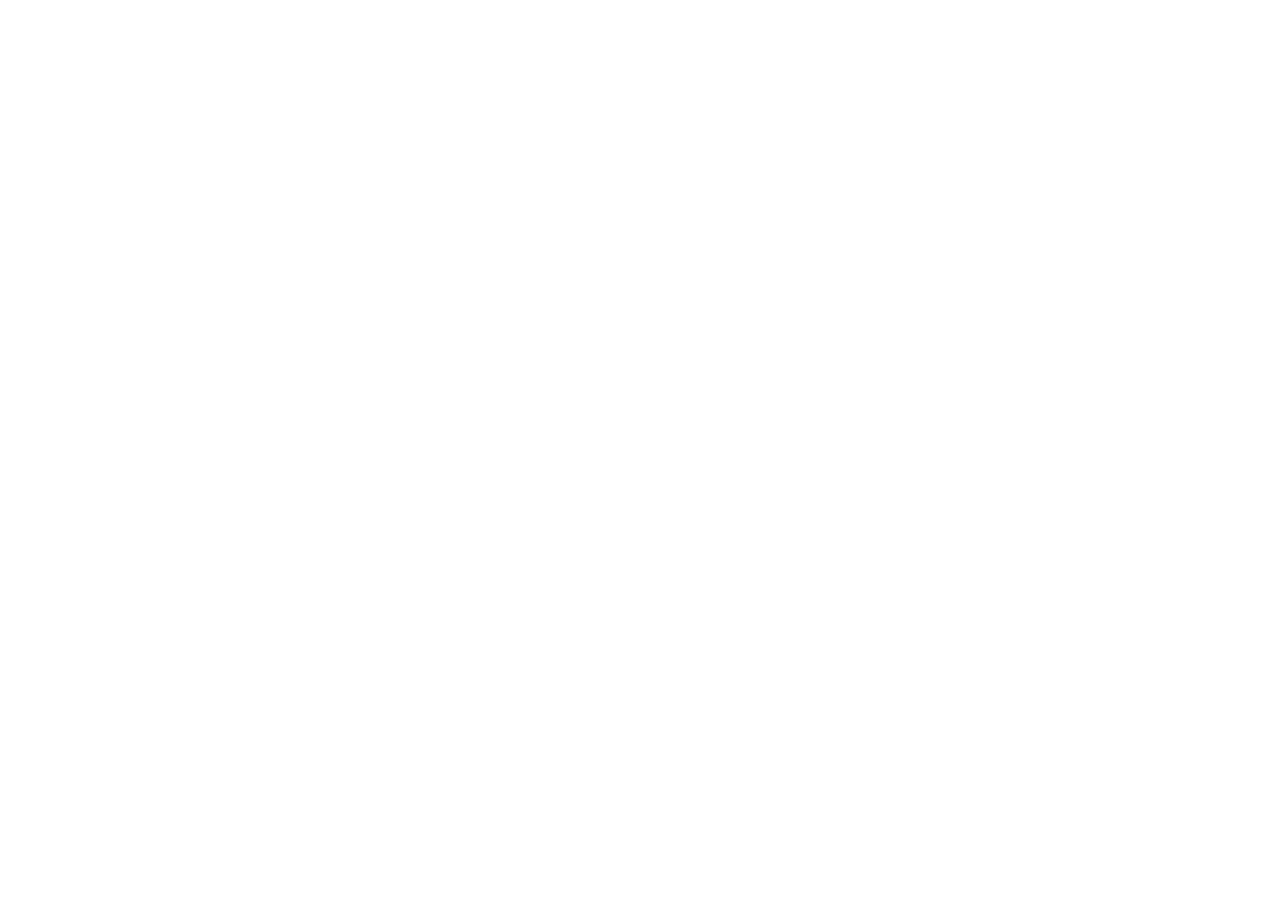
==== templates/index.html @ 8d25f4cf "updated file structure" ====
<!DOCTYPE html>
<html lang="en">
<head>
    <meta charset="UTF-8">
    <meta name="viewport" content="width=device-width, initial-scale=1.0">
    <title>Analog Clock App</title>
    <link rel="stylesheet" href="Clock_app\static\styles.css">
</head>
<body>
    <div class="clock">
        <div class="hand hour-hand"></div>
        <div class="hand minute-hand"></div>
        <div class="hand second-hand"></div>
    </div>
    <script src="Clock_app\static\script.js"></script>
</body>
</html>
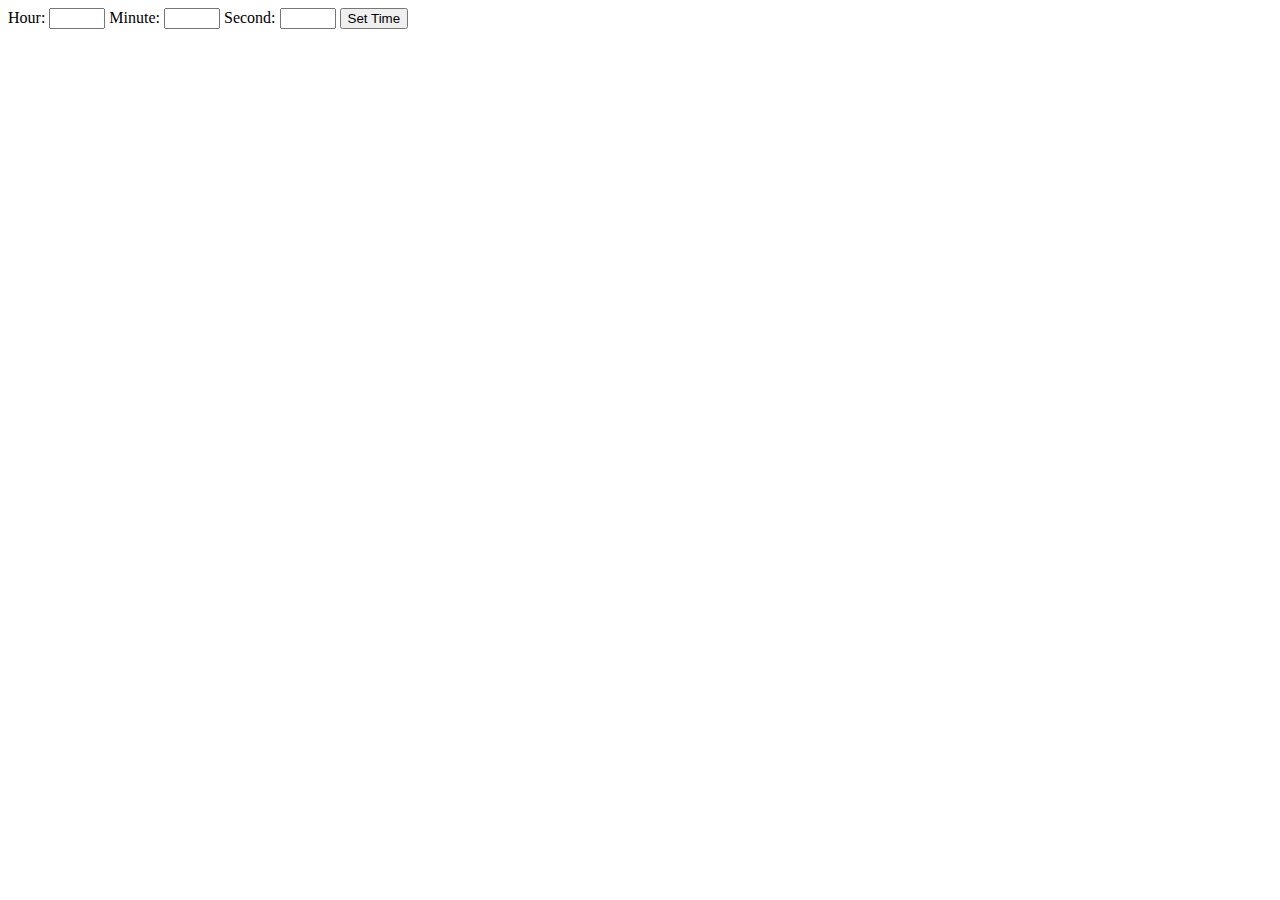
==== commit 9d447309: "Update index.html" ====
--- a/templates/index.html
+++ b/templates/index.html
@@ -2,17 +2,27 @@
 <html lang="en">
 <head>
     <meta charset="UTF-8">
+    <meta http-equiv="X-UA-Compatible" content="IE=edge">
     <meta name="viewport" content="width=device-width, initial-scale=1.0">
-    <title>Analog Clock App</title>
-    <link rel="stylesheet" href="Clock_app\static\styles.css">
+    <link rel="stylesheet" href="static/styles.css">
+    <title>Analog Clock</title>
 </head>
 <body>
     <div class="clock">
         <div class="hand hour-hand"></div>
         <div class="hand minute-hand"></div>
         <div class="hand second-hand"></div>
+        <div class="center-circle"></div>
     </div>
-    <script src="Clock_app\static\script.js"></script>
+    <div class="input-container">
+        <label for="hour-input">Hour:</label>
+        <input type="number" id="hour-input" min="0" max="23" step="1">
+        <label for="minute-input">Minute:</label>
+        <input type="number" id="minute-input" min="0" max="59" step="1">
+        <label for="second-input">Second:</label>
+        <input type="number" id="second-input" min="0" max="59" step="1">
+        <button id="set-time">Set Time</button>
+    </div>
+    <script src="static/script.js"></script>
 </body>
 </html>
-
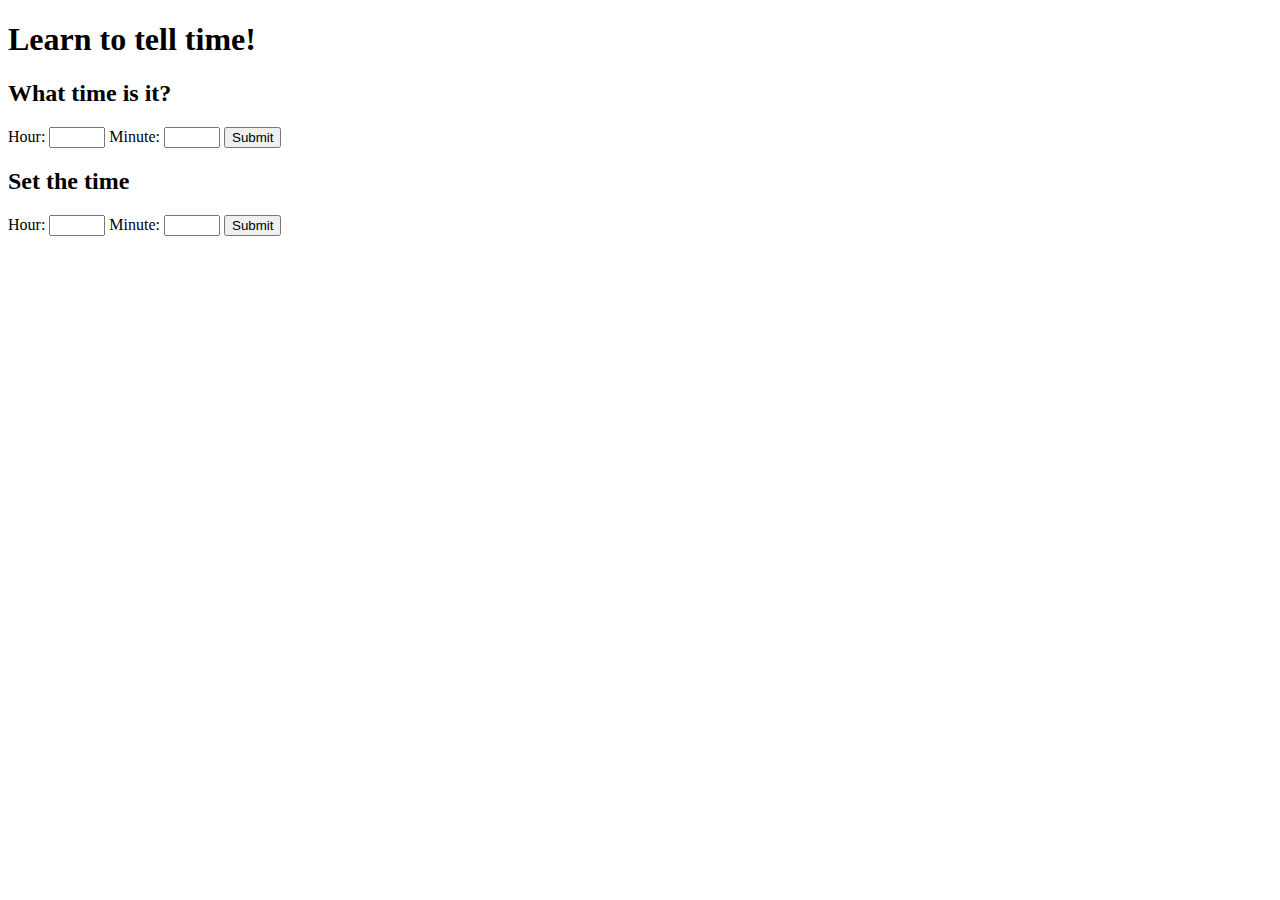
==== commit e2301be4: "Update index.html" ====
--- a/templates/index.html
+++ b/templates/index.html
@@ -8,20 +8,39 @@
     <title>Analog Clock</title>
 </head>
 <body>
-    <div class="clock">
-        <div class="hand hour-hand"></div>
-        <div class="hand minute-hand"></div>
-        <div class="hand second-hand"></div>
-        <div class="center-circle"></div>
-    </div>
-    <div class="input-container">
-        <label for="hour-input">Hour:</label>
-        <input type="number" id="hour-input" min="0" max="23" step="1">
-        <label for="minute-input">Minute:</label>
-        <input type="number" id="minute-input" min="0" max="59" step="1">
-        <label for="second-input">Second:</label>
-        <input type="number" id="second-input" min="0" max="59" step="1">
-        <button id="set-time">Set Time</button>
+    <h1>Learn to tell time!</h1>
+    <div class="task-container">
+        <div class="task">
+            <h2>What time is it?</h2>
+            <div class="clock clock1">
+                <div class="hand hour-hand"></div>
+                <div class="hand minute-hand"></div>
+                <div class="center-circle"></div>
+            </div>
+            <div class="input-container">
+                <label for="hour-input1">Hour:</label>
+                <input type="number" id="hour-input1" min="0" max="12" step="1">
+                <label for="minute-input1">Minute:</label>
+                <input type="number" id="minute-input1" min="0" max="59" step="1">
+                <button id="submit-time1">Submit</button>
+            </div>
+            <div id="hint1" class="hint"></div>
+        </div>
+        <div class="task">
+            <h2>Set the time</h2>
+            <div class="clock clock2">
+                <div class="hand hour-hand"></div>
+                <div class="hand minute-hand"></div>
+                <div class="center-circle"></div>
+            </div>
+            <div class="input-container">
+                <label for="hour-input2">Hour:</label>
+                <input type="number" id="hour-input2" min="0" max="12" step="1">
+                <label for="minute-input2">Minute:</label>
+                <input type="number" id="minute-input2" min="0" max="59" step="1">
+                <button id="submit-time2">Submit</button>
+            </div>
+        </div>
     </div>
     <script src="static/script.js"></script>
 </body>
